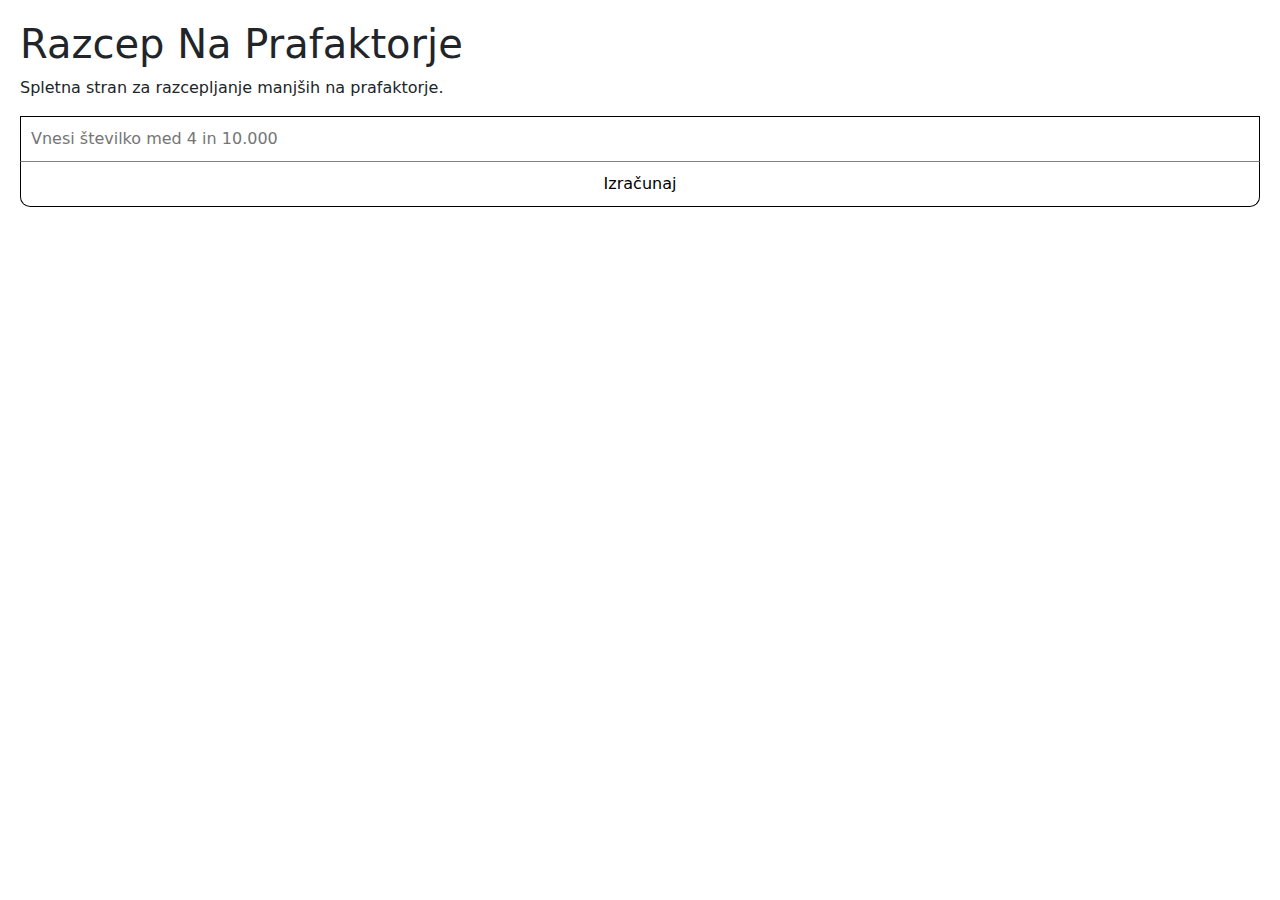
==== index.html @ f6cccee7 "PRVA_VERZIJA!!!" ====
<!DOCTYPE html>
<html lang="si">
  <head>
    <meta charset="utf-8">
    <title>Razcep Na Prafaktorje</title>

    <!-- Bootstrap -->
    <link href="https://cdn.jsdelivr.net/npm/bootstrap@5.1.3/dist/css/bootstrap.min.css" rel="stylesheet">
    <script src="https://cdn.jsdelivr.net/npm/bootstrap@5.1.3/dist/js/bootstrap.bundle.min.js"></script>

    <link rel="stylesheet" href="style.css">

  </head>
  <body id="body">
    <h1>Razcep Na Prafaktorje</h1>
    <p>Spletna stran za razcepljanje manjših na prafaktorje.</p>

    <input id="numb" placeholder="Vnesi številko med 4 in 10.000">
    <button type="button" onclick="if(valid()) {razcepi()}" class="submit">Izračunaj</button>
    <small id="invalidMassage"></small>

    <div class="container mt-5">
      <div class="row">
        <div class="col-sm-6">
          <div id="postopek">
            <p id="stevilke"></p>
            <div id="vertical-rule"></div>
            <p id="delitelji"></p>
          </div>
        </div>
        <div class="col-sm-6">
          <p id="rezultat"></p>
        </div>
      </div>
    </div>

    <script src="script.js"></script>
  </body>
</html>
---- style.css ----
body {
  padding: 20px;
}
input:focus{
  outline: 0;
}
#numb {
  width: 100%;
  padding: 10px;
  border: 1px solid black;
  border-bottom: 1px solid grey;
  border-radius: 0px;
}
#invalidMassage {
  color: gray;
}
.submit {
  width: 100%;
  background-color: white;
  border: 1px solid black;
  border-top-width: 0px;
  border-radius: 0px 0px 10px 10px;
  padding: 10px;
}
#vertical-rule {
  visibility: hidden;
  height: auto;
  border-left: 0.7px solid grey;
  margin-left: 5px;
  margin-right: 5px;
  width: 0px;
}
#postopek {
  display: flex;
  justify-content: center;
  flex-direction: row;
  padding-bottom: 10px;
}
#rezultat {
  text-align: center;
}
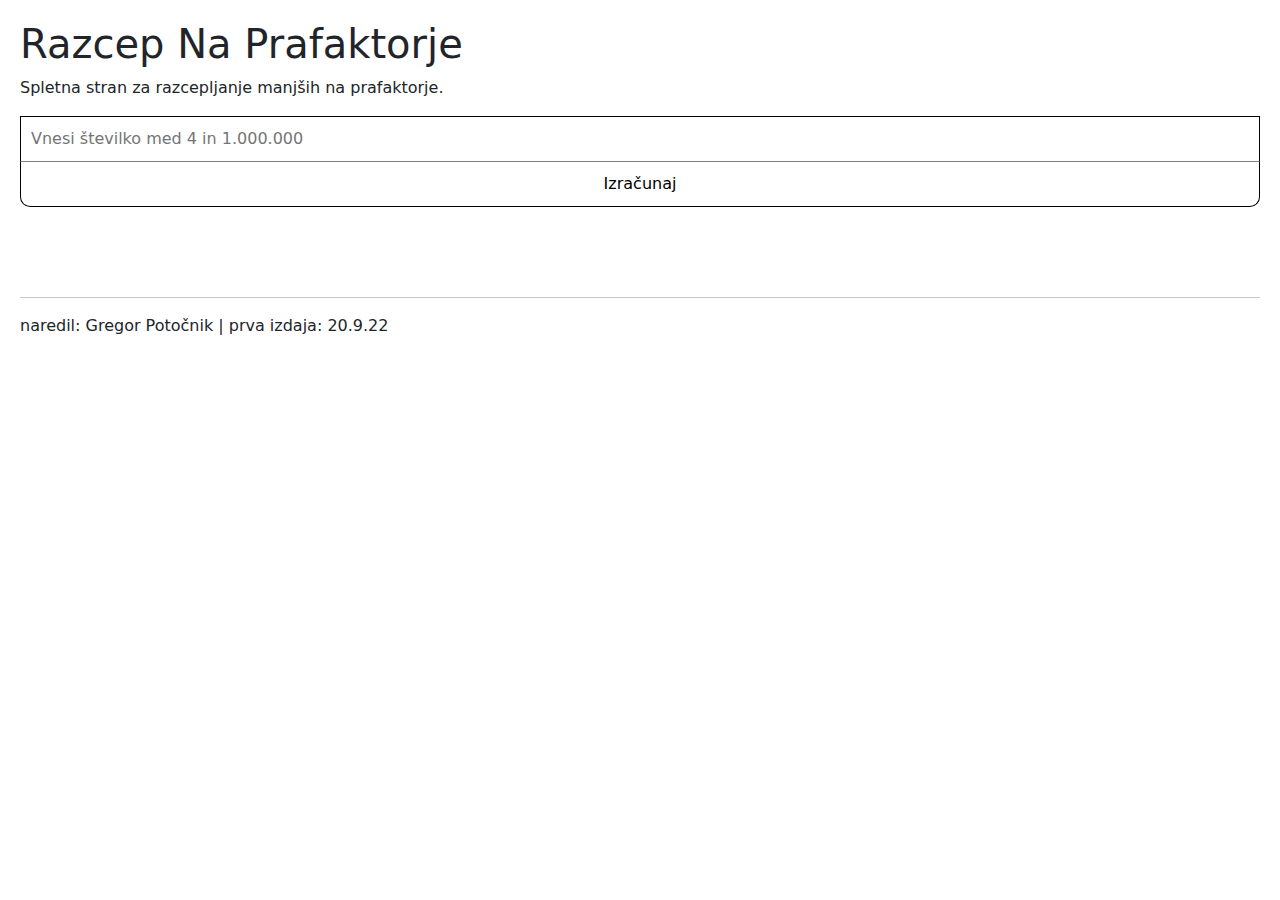
==== commit be8d0667: "dodan napis kdo je naredil" ====
--- a/index.html
+++ b/index.html
@@ -15,7 +15,7 @@
     <h1>Razcep Na Prafaktorje</h1>
     <p>Spletna stran za razcepljanje manjših na prafaktorje.</p>
 
-    <input id="numb" placeholder="Vnesi številko med 4 in 10.000">
+    <input id="numb" placeholder="Vnesi številko med 4 in 1.000.000">
     <button type="button" onclick="if(valid()) {razcepi()}" class="submit">Izračunaj</button>
     <small id="invalidMassage"></small>
 
@@ -34,6 +34,9 @@
       </div>
     </div>
 
+    <hr>
+    <p class="bottomLine"> naredil: Gregor Potočnik | prva izdaja: 20.9.22 </p> 
+
     <script src="script.js"></script>
   </body>
 </html>--- a/style.css
+++ b/style.css
@@ -39,3 +39,6 @@
 #rezultat {
   text-align: center;
 }
+.bottomLine {
+  /* TODO */
+}
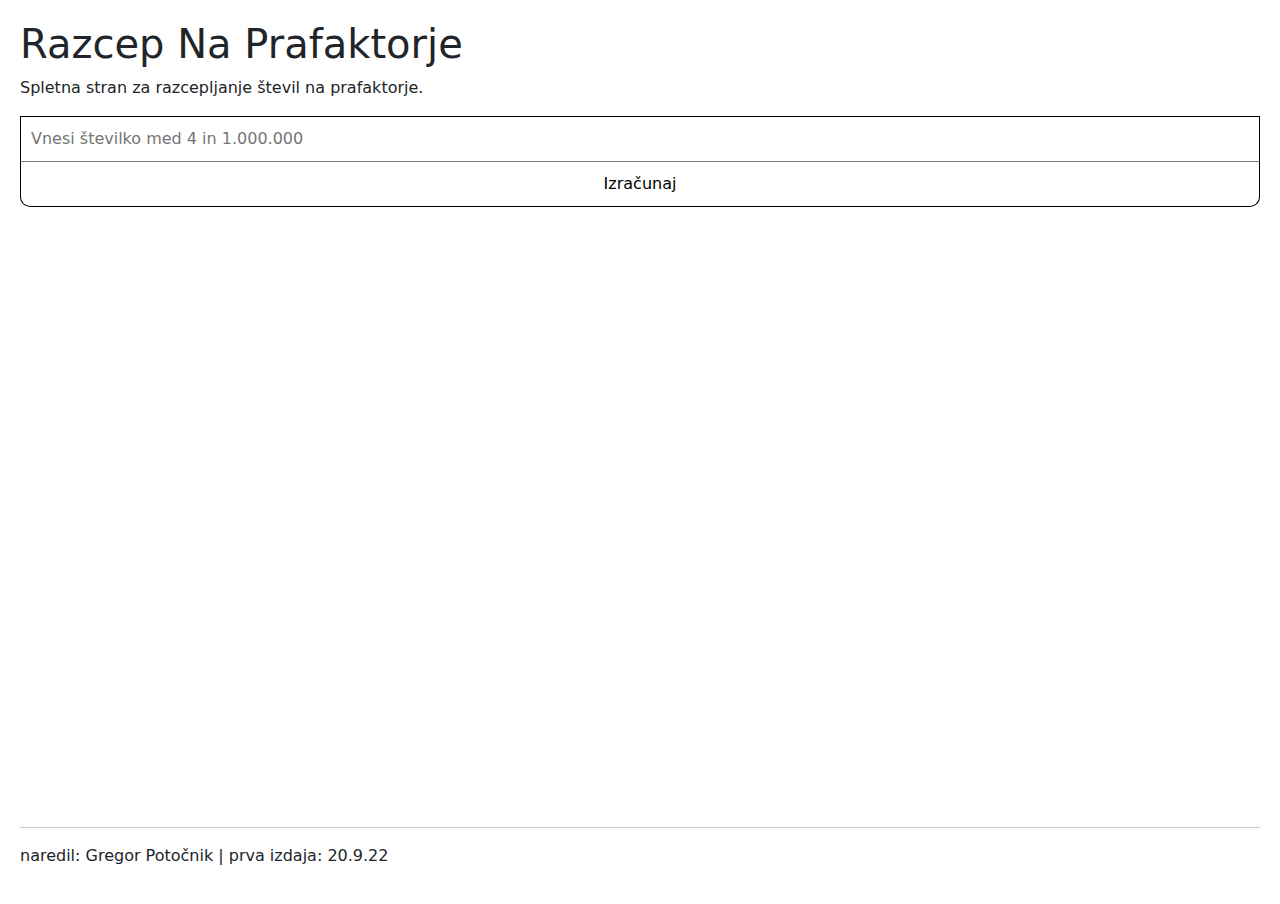
==== commit f2d51deb: "Dodan opis nastanka 😜" ====
--- a/index.html
+++ b/index.html
@@ -11,12 +11,12 @@
     <link rel="stylesheet" href="style.css">
 
   </head>
-  <body id="body">
+  <body id="body" onresize="nastaviBottomLine()">
     <h1>Razcep Na Prafaktorje</h1>
-    <p>Spletna stran za razcepljanje manjših na prafaktorje.</p>
+    <p>Spletna stran za razcepljanje števil na prafaktorje.</p>
 
     <input id="numb" placeholder="Vnesi številko med 4 in 1.000.000">
-    <button type="button" onclick="if(valid()) {razcepi()}" class="submit">Izračunaj</button>
+    <button type="button" onclick="if(valid()) {razcepi(); nastaviBottomLine();}" class="submit">Izračunaj</button>
     <small id="invalidMassage"></small>
 
     <div class="container mt-5">
@@ -34,8 +34,10 @@
       </div>
     </div>
 
-    <hr>
-    <p class="bottomLine"> naredil: Gregor Potočnik | prva izdaja: 20.9.22 </p> 
+    <div id="bottomLine">
+      <hr>
+      <p> naredil: Gregor Potočnik | prva izdaja: 20.9.22 </p>
+    </div>
 
     <script src="script.js"></script>
   </body>
--- a/style.css
+++ b/style.css
@@ -39,6 +39,3 @@
 #rezultat {
   text-align: center;
 }
-.bottomLine {
-  /* TODO */
-}
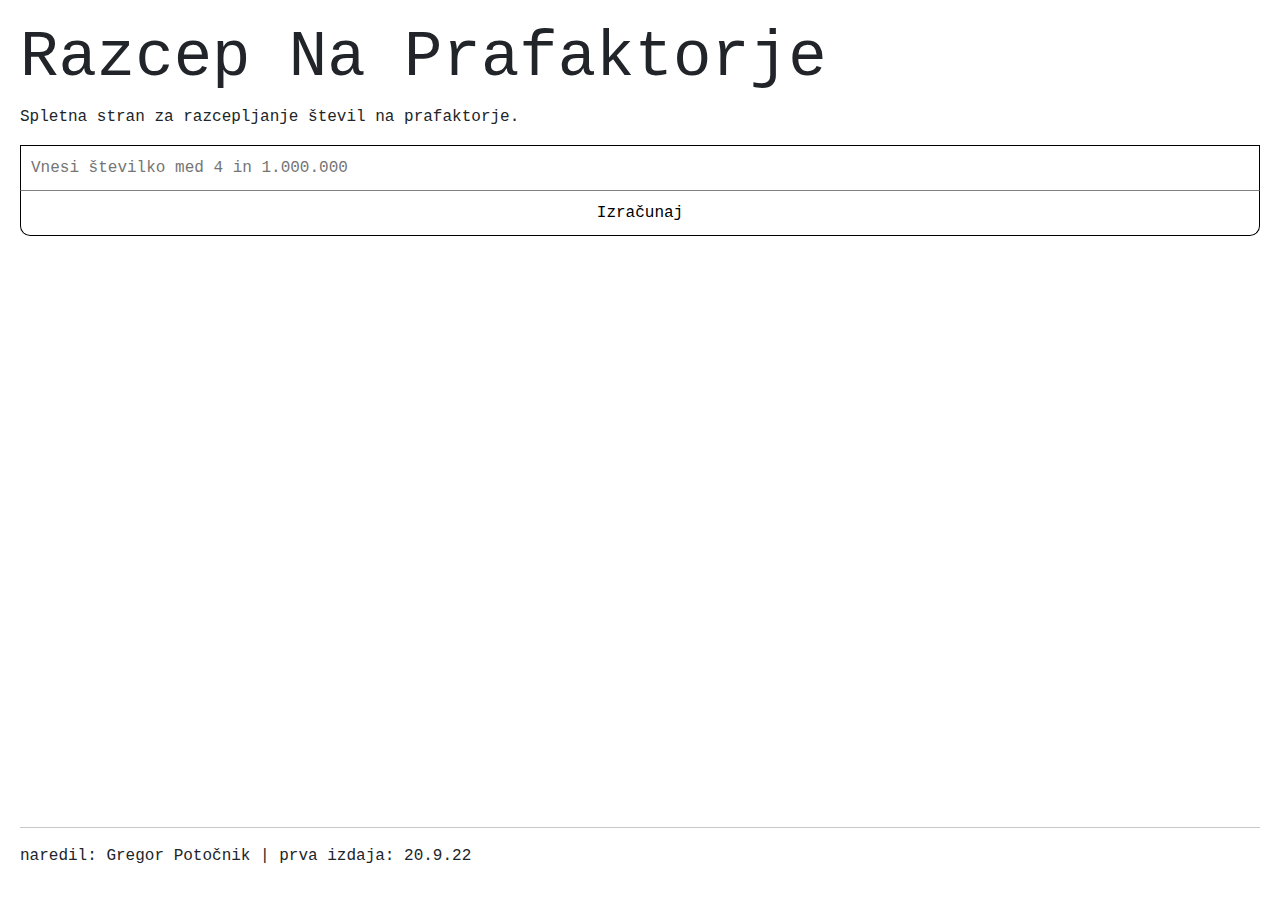
==== commit a31ecdd5: "dodanih nekaj skrivnosti 🧐" ====
--- a/index.html
+++ b/index.html
@@ -16,7 +16,7 @@
     <p>Spletna stran za razcepljanje števil na prafaktorje.</p>
 
     <input id="numb" placeholder="Vnesi številko med 4 in 1.000.000">
-    <button type="button" onclick="if(valid()) {razcepi(); nastaviBottomLine();}" class="submit">Izračunaj</button>
+    <button type="button" onclick="if(valid()) {razcepi(); nastaviBottomLine();}" class="submit" id = "submit">Izračunaj</button>
     <small id="invalidMassage"></small>
 
     <div class="container mt-5">
--- a/style.css
+++ b/style.css
@@ -1,5 +1,9 @@
 body {
   padding: 20px;
+  font-family: monospace;
+}
+h1 {
+  font-size: 4em;
 }
 input:focus{
   outline: 0;
@@ -10,6 +14,7 @@
   border: 1px solid black;
   border-bottom: 1px solid grey;
   border-radius: 0px;
+  caret-color: brown;
 }
 #invalidMassage {
   color: gray;
@@ -21,6 +26,7 @@
   border-top-width: 0px;
   border-radius: 0px 0px 10px 10px;
   padding: 10px;
+  color: black;
 }
 #vertical-rule {
   visibility: hidden;
@@ -35,7 +41,13 @@
   justify-content: center;
   flex-direction: row;
   padding-bottom: 10px;
+  user-select: none;
 }
 #rezultat {
   text-align: center;
+  user-select: none;
 }
+
+.dark::-webkit-input-placeholder {
+  color: #0fab26;
+}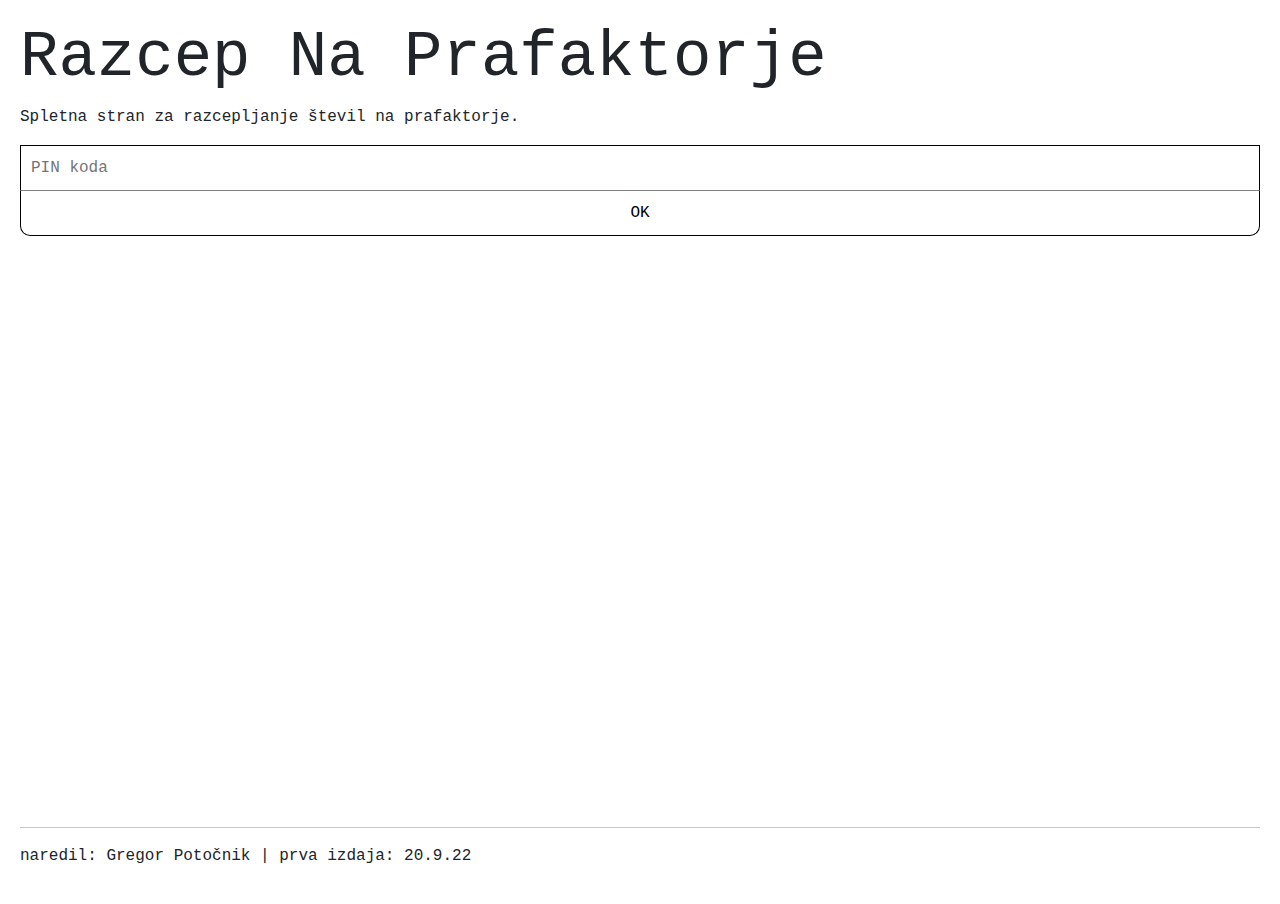
==== commit 61bbdc0c: "spremenjena imena datotek 👨🏼‍🎨" ====
--- a/index.html
+++ b/index.html
@@ -8,37 +8,61 @@
     <link href="https://cdn.jsdelivr.net/npm/bootstrap@5.1.3/dist/css/bootstrap.min.css" rel="stylesheet">
     <script src="https://cdn.jsdelivr.net/npm/bootstrap@5.1.3/dist/js/bootstrap.bundle.min.js"></script>
 
-    <link rel="stylesheet" href="style.css">
-
   </head>
   <body id="body" onresize="nastaviBottomLine()">
     <h1>Razcep Na Prafaktorje</h1>
     <p>Spletna stran za razcepljanje števil na prafaktorje.</p>
 
-    <input id="numb" placeholder="Vnesi številko med 4 in 1.000.000">
-    <button type="button" onclick="if(valid()) {razcepi(); nastaviBottomLine();}" class="submit" id = "submit">Izračunaj</button>
+    <input type="password" id="input" placeholder="PIN koda">
+    <button id="submit" onclick="preveri()">OK</button>
     <small id="invalidMassage"></small>
-
-    <div class="container mt-5">
-      <div class="row">
-        <div class="col-sm-6">
-          <div id="postopek">
-            <p id="stevilke"></p>
-            <div id="vertical-rule"></div>
-            <p id="delitelji"></p>
-          </div>
-        </div>
-        <div class="col-sm-6">
-          <p id="rezultat"></p>
-        </div>
-      </div>
-    </div>
 
     <div id="bottomLine">
       <hr>
       <p> naredil: Gregor Potočnik | prva izdaja: 20.9.22 </p>
     </div>
 
+    <style>
+      body {
+        padding: 20px;
+        font-family: monospace;
+      }
+      h1 {
+        font-size: 4em;
+      }
+      input:focus{
+        outline: 0;
+      }
+      #input {
+        width: 100%;
+        padding: 10px;
+        border: 1px solid black;
+        border-bottom: 1px solid grey;
+        border-radius: 0px;
+      }
+      #invalidMassage {
+        color: gray;
+      }
+      #submit {
+        width: 100%;
+        background-color: white;
+        border: 1px solid black;
+        border-top-width: 0px;
+        border-radius: 0px 0px 10px 10px;
+        padding: 10px;
+        color: black;
+      }
+    </style>
+    <script>
+      function preveri() {
+        x = document.getElementById("input").value;
+        if (x == "pin: 1369") {
+          window.location.replace("https://gregorcnik.github.io/razcep-na-prafaktorje/index2.html");
+        } else {
+          document.getElementById("invalidMassage").innerHTML = "Napačna PIN koda!"
+        }
+      }
+    </script>
     <script src="script.js"></script>
   </body>
 </html>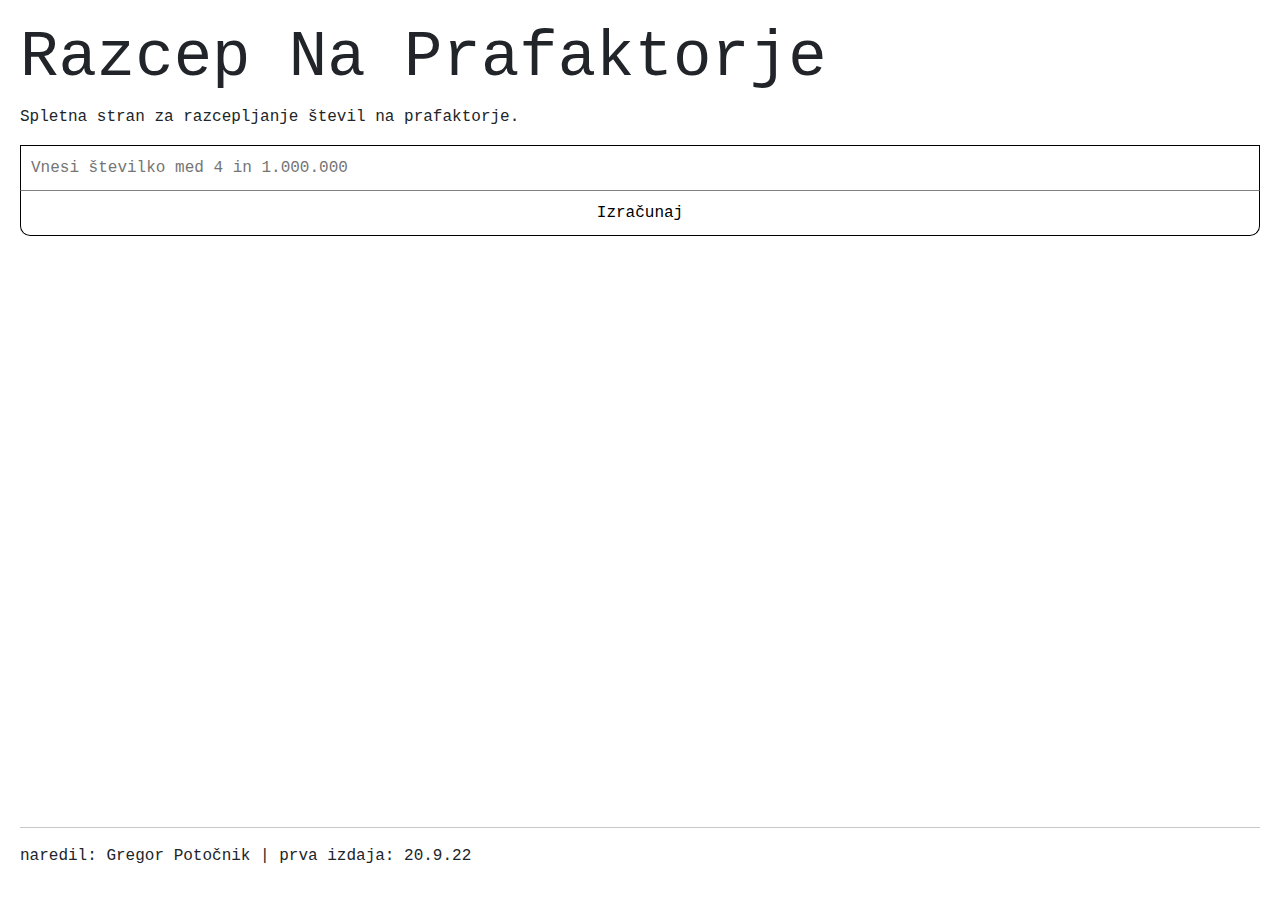
==== commit 010d421b: "preklic zadnjega commita 😢" ====
--- a/index.html
+++ b/index.html
@@ -8,61 +8,37 @@
     <link href="https://cdn.jsdelivr.net/npm/bootstrap@5.1.3/dist/css/bootstrap.min.css" rel="stylesheet">
     <script src="https://cdn.jsdelivr.net/npm/bootstrap@5.1.3/dist/js/bootstrap.bundle.min.js"></script>
 
+    <link rel="stylesheet" href="style.css">
+
   </head>
   <body id="body" onresize="nastaviBottomLine()">
     <h1>Razcep Na Prafaktorje</h1>
     <p>Spletna stran za razcepljanje števil na prafaktorje.</p>
 
-    <input type="password" id="input" placeholder="PIN koda">
-    <button id="submit" onclick="preveri()">OK</button>
+    <input id="numb" placeholder="Vnesi številko med 4 in 1.000.000">
+    <button type="button" onclick="if(valid()) {razcepi(); nastaviBottomLine();}" class="submit" id = "submit">Izračunaj</button>
     <small id="invalidMassage"></small>
+
+    <div class="container mt-5">
+      <div class="row">
+        <div class="col-sm-6">
+          <div id="postopek">
+            <p id="stevilke"></p>
+            <div id="vertical-rule"></div>
+            <p id="delitelji"></p>
+          </div>
+        </div>
+        <div class="col-sm-6">
+          <p id="rezultat"></p>
+        </div>
+      </div>
+    </div>
 
     <div id="bottomLine">
       <hr>
       <p> naredil: Gregor Potočnik | prva izdaja: 20.9.22 </p>
     </div>
 
-    <style>
-      body {
-        padding: 20px;
-        font-family: monospace;
-      }
-      h1 {
-        font-size: 4em;
-      }
-      input:focus{
-        outline: 0;
-      }
-      #input {
-        width: 100%;
-        padding: 10px;
-        border: 1px solid black;
-        border-bottom: 1px solid grey;
-        border-radius: 0px;
-      }
-      #invalidMassage {
-        color: gray;
-      }
-      #submit {
-        width: 100%;
-        background-color: white;
-        border: 1px solid black;
-        border-top-width: 0px;
-        border-radius: 0px 0px 10px 10px;
-        padding: 10px;
-        color: black;
-      }
-    </style>
-    <script>
-      function preveri() {
-        x = document.getElementById("input").value;
-        if (x == "pin: 1369") {
-          window.location.replace("https://gregorcnik.github.io/razcep-na-prafaktorje/index2.html");
-        } else {
-          document.getElementById("invalidMassage").innerHTML = "Napačna PIN koda!"
-        }
-      }
-    </script>
     <script src="script.js"></script>
   </body>
 </html>--- a/style.css
+++ b/style.css
@@ -0,0 +1,53 @@
+body {
+  padding: 20px;
+  font-family: monospace;
+}
+h1 {
+  font-size: 4em;
+}
+input:focus{
+  outline: 0;
+}
+#numb {
+  width: 100%;
+  padding: 10px;
+  border: 1px solid black;
+  border-bottom: 1px solid grey;
+  border-radius: 0px;
+  caret-color: brown;
+}
+#invalidMassage {
+  color: gray;
+}
+.submit {
+  width: 100%;
+  background-color: white;
+  border: 1px solid black;
+  border-top-width: 0px;
+  border-radius: 0px 0px 10px 10px;
+  padding: 10px;
+  color: black;
+}
+#vertical-rule {
+  visibility: hidden;
+  height: auto;
+  border-left: 0.7px solid grey;
+  margin-left: 5px;
+  margin-right: 5px;
+  width: 0px;
+}
+#postopek {
+  display: flex;
+  justify-content: center;
+  flex-direction: row;
+  padding-bottom: 10px;
+  user-select: none;
+}
+#rezultat {
+  text-align: center;
+  user-select: none;
+}
+
+.dark::-webkit-input-placeholder {
+  color: #0fab26;
+}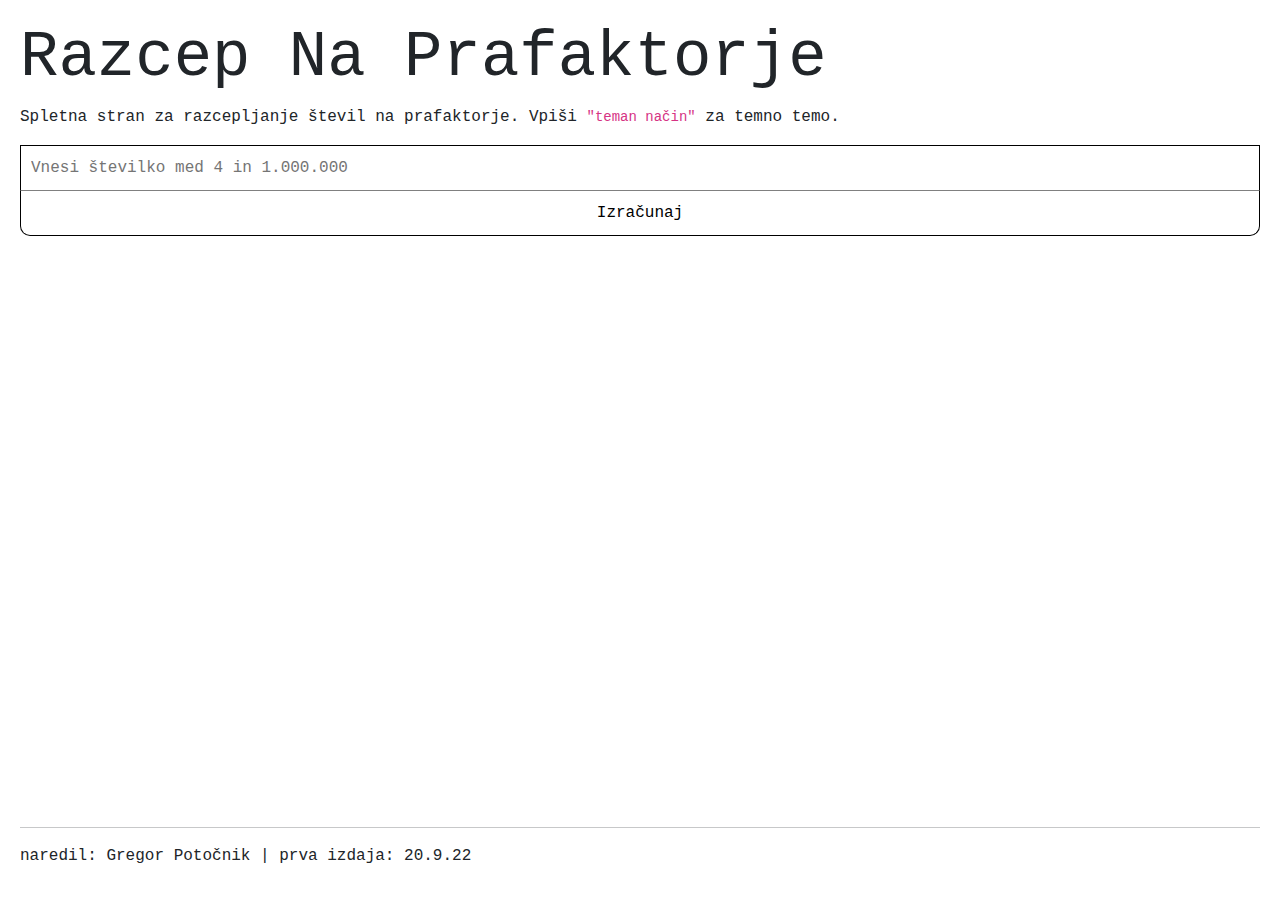
==== commit a3cc6a3c: "razkrito kako dobiti teman nacin 🙏🏽" ====
--- a/index.html
+++ b/index.html
@@ -13,7 +13,7 @@
   </head>
   <body id="body" onresize="nastaviBottomLine()">
     <h1>Razcep Na Prafaktorje</h1>
-    <p>Spletna stran za razcepljanje števil na prafaktorje.</p>
+    <p>Spletna stran za razcepljanje števil na prafaktorje. Vpiši <code>"teman način"</code> za temno temo.</p>
 
     <input id="numb" placeholder="Vnesi številko med 4 in 1.000.000">
     <button type="button" onclick="if(valid()) {razcepi(); nastaviBottomLine();}" class="submit" id = "submit">Izračunaj</button>
--- a/style.css
+++ b/style.css
@@ -14,7 +14,6 @@
   border: 1px solid black;
   border-bottom: 1px solid grey;
   border-radius: 0px;
-  caret-color: brown;
 }
 #invalidMassage {
   color: gray;
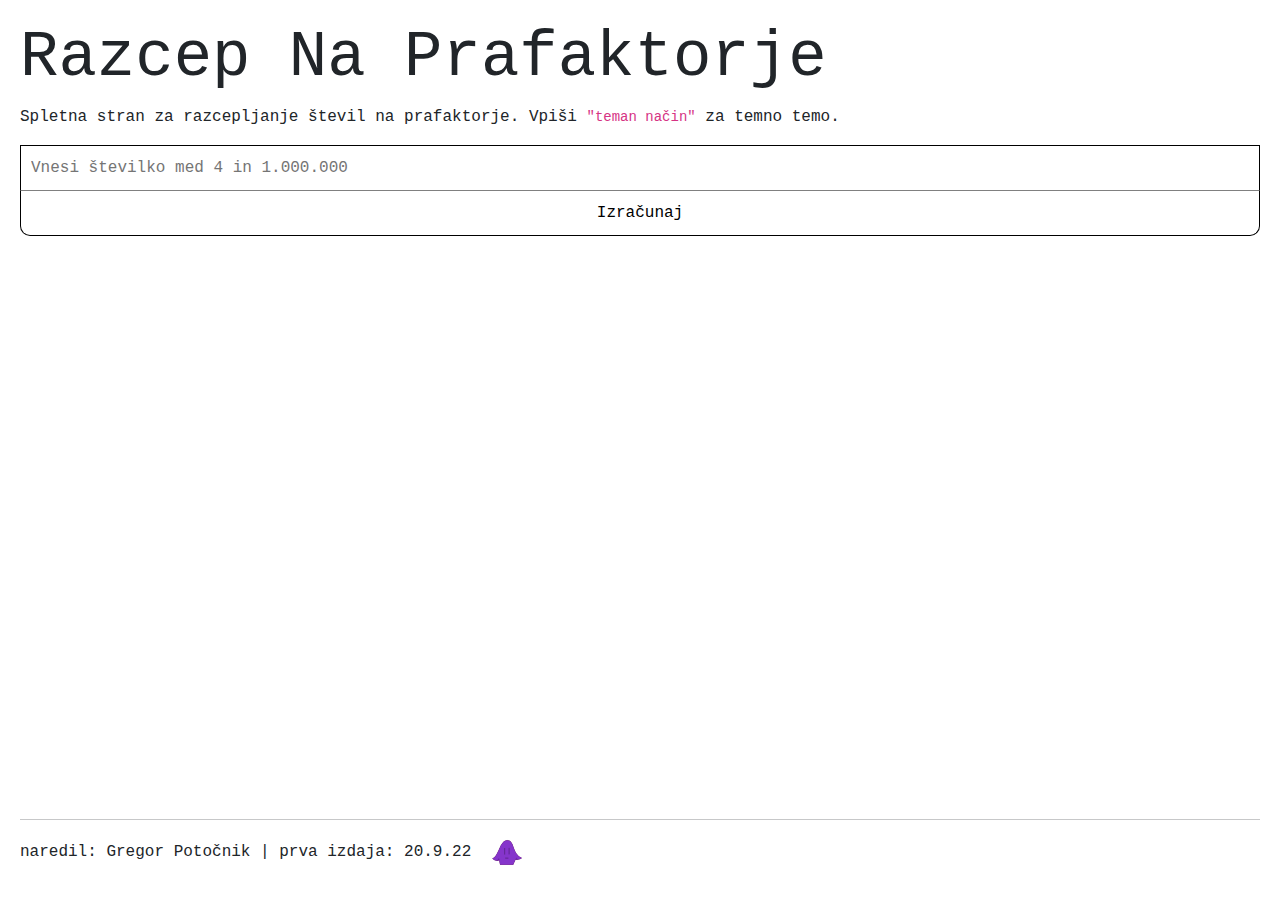
==== commit e7b7172c: "par lepotnih popravkov 🤩" ====
--- a/index.html
+++ b/index.html
@@ -36,7 +36,7 @@
 
     <div id="bottomLine">
       <hr>
-      <p> naredil: Gregor Potočnik | prva izdaja: 20.9.22 </p>
+      <p> naredil: Gregor Potočnik | prva izdaja: 20.9.22 <img src = "logo.svg" alt="logo" style="height: 2em;"/></p>
     </div>
 
     <script src="script.js"></script>
--- a/style.css
+++ b/style.css
@@ -1,6 +1,8 @@
 body {
   padding: 20px;
   font-family: monospace;
+  overflow-y: hidden; /* Hide vertical scrollbar */
+  overflow-x: hidden; /* Hide horizontal scrollbar */
 }
 h1 {
   font-size: 4em;
